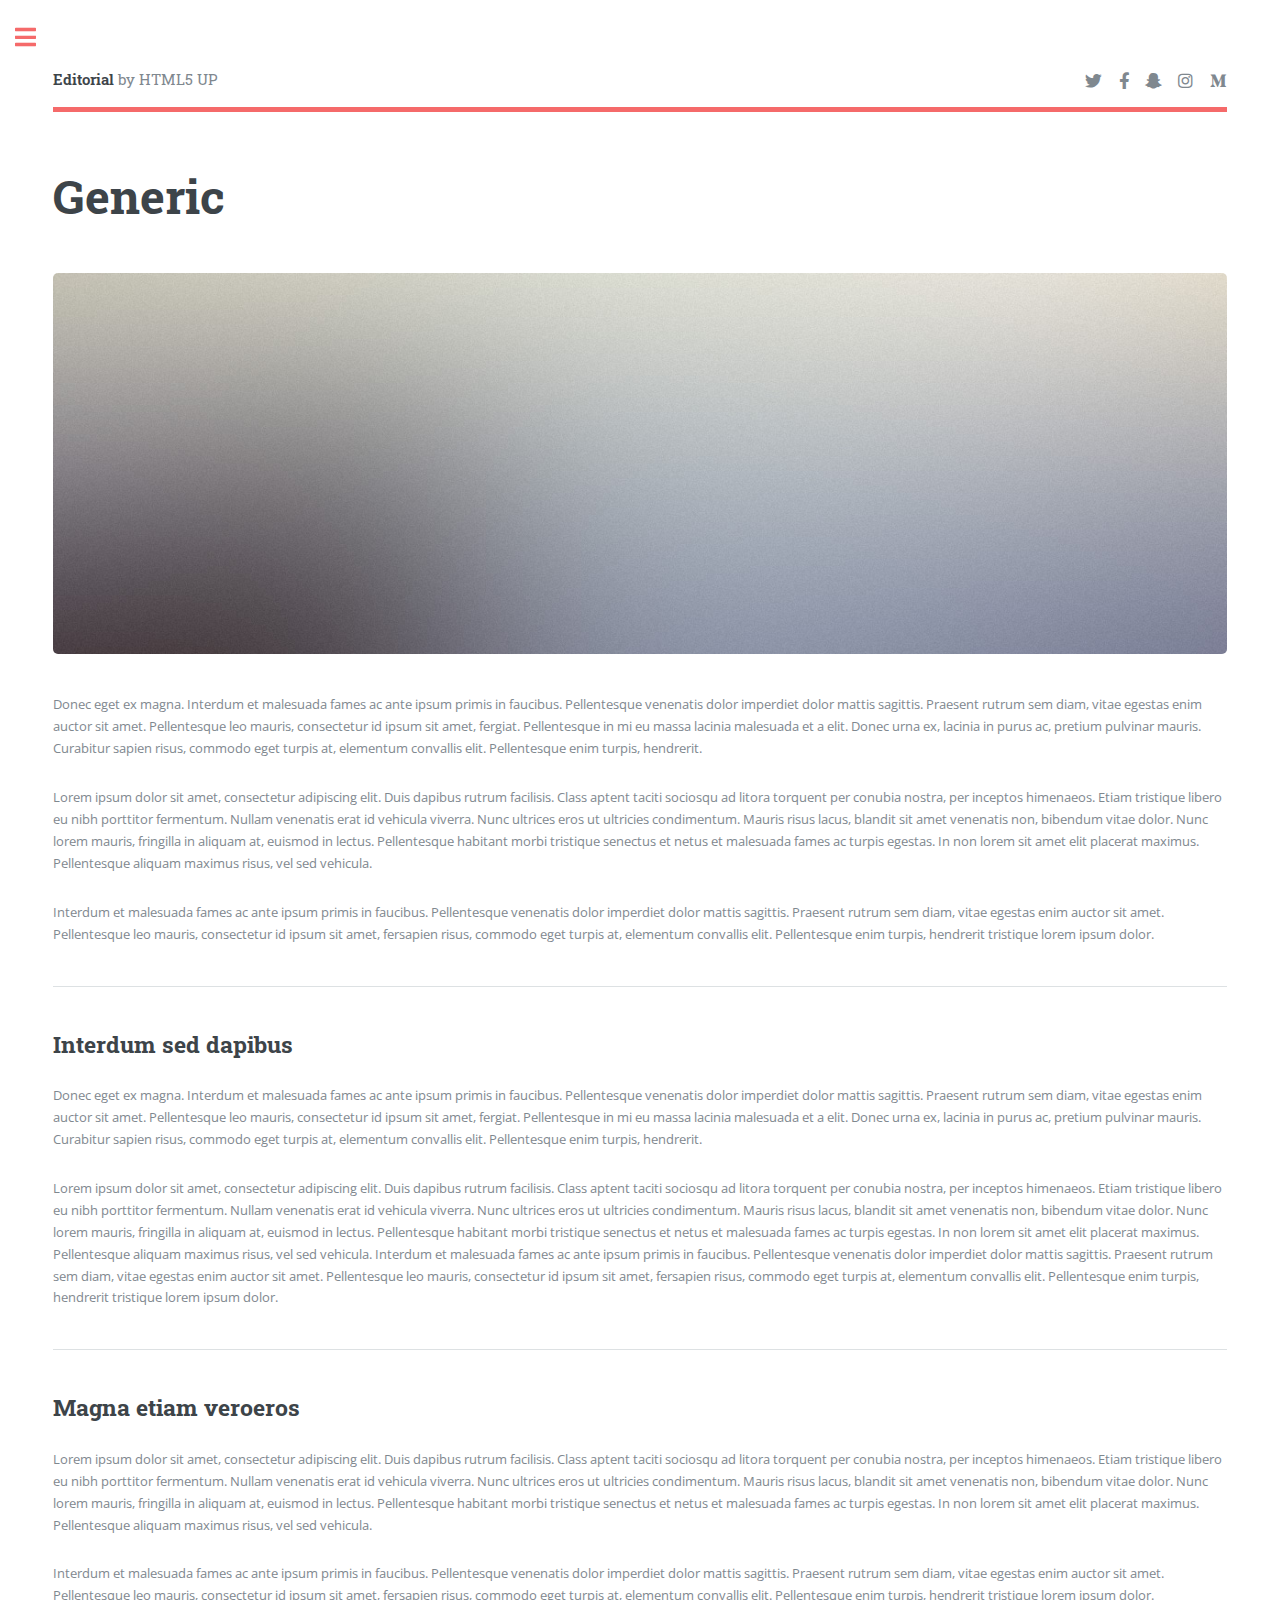
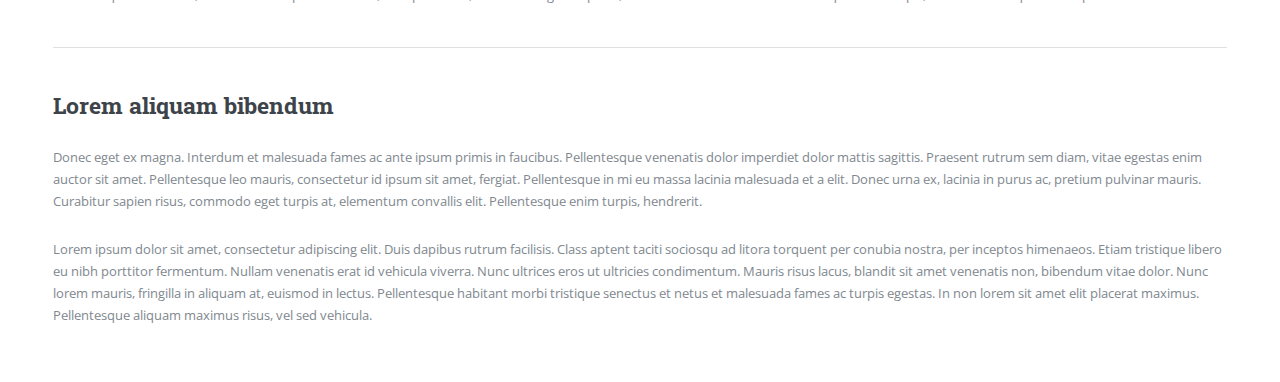
==== html5up-editorial/generic.html @ d2435ddf "update portfolio template" ====
<!DOCTYPE HTML>
<!--
	Editorial by HTML5 UP
	html5up.net | @ajlkn
	Free for personal and commercial use under the CCA 3.0 license (html5up.net/license)
-->
<html>
	<head>
		<title>Generic - Editorial by HTML5 UP</title>
		<meta charset="utf-8" />
		<meta name="viewport" content="width=device-width, initial-scale=1, user-scalable=no" />
		<link rel="stylesheet" href="assets/css/main.css" />
	</head>
	<body class="is-preload">

		<!-- Wrapper -->
			<div id="wrapper">

				<!-- Main -->
					<div id="main">
						<div class="inner">

							<!-- Header -->
								<header id="header">
									<a href="index.html" class="logo"><strong>Editorial</strong> by HTML5 UP</a>
									<ul class="icons">
										<li><a href="#" class="icon brands fa-twitter"><span class="label">Twitter</span></a></li>
										<li><a href="#" class="icon brands fa-facebook-f"><span class="label">Facebook</span></a></li>
										<li><a href="#" class="icon brands fa-snapchat-ghost"><span class="label">Snapchat</span></a></li>
										<li><a href="#" class="icon brands fa-instagram"><span class="label">Instagram</span></a></li>
										<li><a href="#" class="icon brands fa-medium-m"><span class="label">Medium</span></a></li>
									</ul>
								</header>

							<!-- Content -->
								<section>
									<header class="main">
										<h1>Generic</h1>
									</header>

									<span class="image main"><img src="images/pic11.jpg" alt="" /></span>

									<p>Donec eget ex magna. Interdum et malesuada fames ac ante ipsum primis in faucibus. Pellentesque venenatis dolor imperdiet dolor mattis sagittis. Praesent rutrum sem diam, vitae egestas enim auctor sit amet. Pellentesque leo mauris, consectetur id ipsum sit amet, fergiat. Pellentesque in mi eu massa lacinia malesuada et a elit. Donec urna ex, lacinia in purus ac, pretium pulvinar mauris. Curabitur sapien risus, commodo eget turpis at, elementum convallis elit. Pellentesque enim turpis, hendrerit.</p>
									<p>Lorem ipsum dolor sit amet, consectetur adipiscing elit. Duis dapibus rutrum facilisis. Class aptent taciti sociosqu ad litora torquent per conubia nostra, per inceptos himenaeos. Etiam tristique libero eu nibh porttitor fermentum. Nullam venenatis erat id vehicula viverra. Nunc ultrices eros ut ultricies condimentum. Mauris risus lacus, blandit sit amet venenatis non, bibendum vitae dolor. Nunc lorem mauris, fringilla in aliquam at, euismod in lectus. Pellentesque habitant morbi tristique senectus et netus et malesuada fames ac turpis egestas. In non lorem sit amet elit placerat maximus. Pellentesque aliquam maximus risus, vel sed vehicula.</p>
									<p>Interdum et malesuada fames ac ante ipsum primis in faucibus. Pellentesque venenatis dolor imperdiet dolor mattis sagittis. Praesent rutrum sem diam, vitae egestas enim auctor sit amet. Pellentesque leo mauris, consectetur id ipsum sit amet, fersapien risus, commodo eget turpis at, elementum convallis elit. Pellentesque enim turpis, hendrerit tristique lorem ipsum dolor.</p>

									<hr class="major" />

									<h2>Interdum sed dapibus</h2>
									<p>Donec eget ex magna. Interdum et malesuada fames ac ante ipsum primis in faucibus. Pellentesque venenatis dolor imperdiet dolor mattis sagittis. Praesent rutrum sem diam, vitae egestas enim auctor sit amet. Pellentesque leo mauris, consectetur id ipsum sit amet, fergiat. Pellentesque in mi eu massa lacinia malesuada et a elit. Donec urna ex, lacinia in purus ac, pretium pulvinar mauris. Curabitur sapien risus, commodo eget turpis at, elementum convallis elit. Pellentesque enim turpis, hendrerit.</p>
									<p>Lorem ipsum dolor sit amet, consectetur adipiscing elit. Duis dapibus rutrum facilisis. Class aptent taciti sociosqu ad litora torquent per conubia nostra, per inceptos himenaeos. Etiam tristique libero eu nibh porttitor fermentum. Nullam venenatis erat id vehicula viverra. Nunc ultrices eros ut ultricies condimentum. Mauris risus lacus, blandit sit amet venenatis non, bibendum vitae dolor. Nunc lorem mauris, fringilla in aliquam at, euismod in lectus. Pellentesque habitant morbi tristique senectus et netus et malesuada fames ac turpis egestas. In non lorem sit amet elit placerat maximus. Pellentesque aliquam maximus risus, vel sed vehicula. Interdum et malesuada fames ac ante ipsum primis in faucibus. Pellentesque venenatis dolor imperdiet dolor mattis sagittis. Praesent rutrum sem diam, vitae egestas enim auctor sit amet. Pellentesque leo mauris, consectetur id ipsum sit amet, fersapien risus, commodo eget turpis at, elementum convallis elit. Pellentesque enim turpis, hendrerit tristique lorem ipsum dolor.</p>

									<hr class="major" />

									<h2>Magna etiam veroeros</h2>
									<p>Lorem ipsum dolor sit amet, consectetur adipiscing elit. Duis dapibus rutrum facilisis. Class aptent taciti sociosqu ad litora torquent per conubia nostra, per inceptos himenaeos. Etiam tristique libero eu nibh porttitor fermentum. Nullam venenatis erat id vehicula viverra. Nunc ultrices eros ut ultricies condimentum. Mauris risus lacus, blandit sit amet venenatis non, bibendum vitae dolor. Nunc lorem mauris, fringilla in aliquam at, euismod in lectus. Pellentesque habitant morbi tristique senectus et netus et malesuada fames ac turpis egestas. In non lorem sit amet elit placerat maximus. Pellentesque aliquam maximus risus, vel sed vehicula.</p>
									<p>Interdum et malesuada fames ac ante ipsum primis in faucibus. Pellentesque venenatis dolor imperdiet dolor mattis sagittis. Praesent rutrum sem diam, vitae egestas enim auctor sit amet. Pellentesque leo mauris, consectetur id ipsum sit amet, fersapien risus, commodo eget turpis at, elementum convallis elit. Pellentesque enim turpis, hendrerit tristique lorem ipsum dolor.</p>

									<hr class="major" />

									<h2>Lorem aliquam bibendum</h2>
									<p>Donec eget ex magna. Interdum et malesuada fames ac ante ipsum primis in faucibus. Pellentesque venenatis dolor imperdiet dolor mattis sagittis. Praesent rutrum sem diam, vitae egestas enim auctor sit amet. Pellentesque leo mauris, consectetur id ipsum sit amet, fergiat. Pellentesque in mi eu massa lacinia malesuada et a elit. Donec urna ex, lacinia in purus ac, pretium pulvinar mauris. Curabitur sapien risus, commodo eget turpis at, elementum convallis elit. Pellentesque enim turpis, hendrerit.</p>
									<p>Lorem ipsum dolor sit amet, consectetur adipiscing elit. Duis dapibus rutrum facilisis. Class aptent taciti sociosqu ad litora torquent per conubia nostra, per inceptos himenaeos. Etiam tristique libero eu nibh porttitor fermentum. Nullam venenatis erat id vehicula viverra. Nunc ultrices eros ut ultricies condimentum. Mauris risus lacus, blandit sit amet venenatis non, bibendum vitae dolor. Nunc lorem mauris, fringilla in aliquam at, euismod in lectus. Pellentesque habitant morbi tristique senectus et netus et malesuada fames ac turpis egestas. In non lorem sit amet elit placerat maximus. Pellentesque aliquam maximus risus, vel sed vehicula.</p>

								</section>

						</div>
					</div>

				<!-- Sidebar -->
					<div id="sidebar">
						<div class="inner">

							<!-- Search -->
								<section id="search" class="alt">
									<form method="post" action="#">
										<input type="text" name="query" id="query" placeholder="Search" />
									</form>
								</section>

							<!-- Menu -->
								<nav id="menu">
									<header class="major">
										<h2>Menu</h2>
									</header>
									<ul>
										<li><a href="index.html">Homepage</a></li>
										<li><a href="generic.html">Generic</a></li>
										<li><a href="elements.html">Elements</a></li>
										<li>
											<span class="opener">Submenu</span>
											<ul>
												<li><a href="#">Lorem Dolor</a></li>
												<li><a href="#">Ipsum Adipiscing</a></li>
												<li><a href="#">Tempus Magna</a></li>
												<li><a href="#">Feugiat Veroeros</a></li>
											</ul>
										</li>
										<li><a href="#">Etiam Dolore</a></li>
										<li><a href="#">Adipiscing</a></li>
										<li>
											<span class="opener">Another Submenu</span>
											<ul>
												<li><a href="#">Lorem Dolor</a></li>
												<li><a href="#">Ipsum Adipiscing</a></li>
												<li><a href="#">Tempus Magna</a></li>
												<li><a href="#">Feugiat Veroeros</a></li>
											</ul>
										</li>
										<li><a href="#">Maximus Erat</a></li>
										<li><a href="#">Sapien Mauris</a></li>
										<li><a href="#">Amet Lacinia</a></li>
									</ul>
								</nav>

							<!-- Section -->
								<section>
									<header class="major">
										<h2>Ante interdum</h2>
									</header>
									<div class="mini-posts">
										<article>
											<a href="#" class="image"><img src="images/pic07.jpg" alt="" /></a>
											<p>Aenean ornare velit lacus, ac varius enim lorem ullamcorper dolore aliquam.</p>
										</article>
										<article>
											<a href="#" class="image"><img src="images/pic08.jpg" alt="" /></a>
											<p>Aenean ornare velit lacus, ac varius enim lorem ullamcorper dolore aliquam.</p>
										</article>
										<article>
											<a href="#" class="image"><img src="images/pic09.jpg" alt="" /></a>
											<p>Aenean ornare velit lacus, ac varius enim lorem ullamcorper dolore aliquam.</p>
										</article>
									</div>
									<ul class="actions">
										<li><a href="#" class="button">More</a></li>
									</ul>
								</section>

							<!-- Section -->
								<section>
									<header class="major">
										<h2>Get in touch</h2>
									</header>
									<p>Sed varius enim lorem ullamcorper dolore aliquam aenean ornare velit lacus, ac varius enim lorem ullamcorper dolore. Proin sed aliquam facilisis ante interdum. Sed nulla amet lorem feugiat tempus aliquam.</p>
									<ul class="contact">
										<li class="icon solid fa-envelope"><a href="#">information@untitled.tld</a></li>
										<li class="icon solid fa-phone">(000) 000-0000</li>
										<li class="icon solid fa-home">1234 Somewhere Road #8254<br />
										Nashville, TN 00000-0000</li>
									</ul>
								</section>

							<!-- Footer -->
								<footer id="footer">
									<p class="copyright">&copy; Untitled. All rights reserved. Demo Images: <a href="https://unsplash.com">Unsplash</a>. Design: <a href="https://html5up.net">HTML5 UP</a>.</p>
								</footer>

						</div>
					</div>

			</div>

		<!-- Scripts -->
			<script src="assets/js/jquery.min.js"></script>
			<script src="assets/js/browser.min.js"></script>
			<script src="assets/js/breakpoints.min.js"></script>
			<script src="assets/js/util.js"></script>
			<script src="assets/js/main.js"></script>

	</body>
</html>
---- html5up-editorial/assets/css/main.css ----
@import url(fontawesome-all.min.css);
@import url("https://fonts.googleapis.com/css?family=Open+Sans:400,600,400italic,600italic|Roboto+Slab:400,700");
/*
	Editorial by HTML5 UP
	html5up.net | @ajlkn
	Free for personal and commercial use under the CCA 3.0 license (html5up.net/license)
*/
html, body, div, span, applet, object,
iframe, h1, h2, h3, h4, h5, h6, p, blockquote,
pre, a, abbr, acronym, address, big, cite,
code, del, dfn, em, img, ins, kbd, q, s, samp,
small, strike, strong, sub, sup, tt, var, b,
u, i, center, dl, dt, dd, ol, ul, li, fieldset,
form, label, legend, table, caption, tbody,
tfoot, thead, tr, th, td, article, aside,
canvas, details, embed, figure, figcaption,
footer, header, hgroup, menu, nav, output, ruby,
section, summary, time, mark, audio, video {
  margin: 0;
  padding: 0;
  border: 0;
  font-size: 100%;
  font: inherit;
  vertical-align: baseline; }
  

article, aside, details, figcaption, figure,
footer, header, hgroup, menu, nav, section {
  display: block; }

body {
  line-height: 1; }

ol, ul {
  list-style: none; }

blockquote, q {
  quotes: none; }
  blockquote:before, blockquote:after, q:before, q:after {
    content: '';
    content: none; }

table {
  border-collapse: collapse;
  border-spacing: 0; }

body {
  -webkit-text-size-adjust: none; }

mark {
  background-color: transparent;
  color: inherit; }

input::-moz-focus-inner {
  border: 0;
  padding: 0; }

input, select, textarea {
  -moz-appearance: none;
  -webkit-appearance: none;
  -ms-appearance: none;
  appearance: none; }

/* Basic */
@-ms-viewport {
  width: device-width; }

body {
  -ms-overflow-style: scrollbar; }

@media screen and (max-width: 480px) {
  html, body {
    min-width: 320px; } }

html {
  box-sizing: border-box; }

*, *:before, *:after {
  box-sizing: inherit; }


body {
  background: #ffffff; }
  body.is-preload *, body.is-preload *:before, body.is-preload *:after, body.is-resizing *, body.is-resizing *:before, body.is-resizing *:after {
    -moz-animation: none !important;
    -webkit-animation: none !important;
    -ms-animation: none !important;
    animation: none !important;
    -moz-transition: none !important;
    -webkit-transition: none !important;
    -ms-transition: none !important;
    transition: none !important; }

/* Type */
body, input, select, textarea {
  color: #7f888f;
  font-family: "Open Sans", sans-serif;
  font-size: 13pt;
  font-weight: 400;
  line-height: 1.65; }
  @media screen and (max-width: 1680px) {
    body, input, select, textarea {
      font-size: 11pt; } }
  @media screen and (max-width: 1280px) {
    body, input, select, textarea {
      font-size: 10pt; } }
  @media screen and (max-width: 360px) {
    body, input, select, textarea {
      font-size: 9pt; } }

a {
  -moz-transition: color 0.2s ease-in-out, border-bottom-color 0.2s ease-in-out;
  -webkit-transition: color 0.2s ease-in-out, border-bottom-color 0.2s ease-in-out;
  -ms-transition: color 0.2s ease-in-out, border-bottom-color 0.2s ease-in-out;
  transition: color 0.2s ease-in-out, border-bottom-color 0.2s ease-in-out;
  border-bottom: dotted 1px;
  color: #f56a6a;
  text-decoration: none; }
  a:hover {
    border-bottom-color: #f56a6a;
    color: #f56a6a !important; }
    a:hover strong {
      color: inherit; }

strong, b {
  color: #3d4449;
  font-weight: 600; }

em, i {
  font-style: italic; }

p {
  margin: 0 0 2em 0; }

h1, h2, h3, h4, h5, h6 {
  color: #3d4449;
  font-family: "Roboto Slab", serif;
  font-weight: 700;
  line-height: 1.5;
  margin: 0 0 1em 0; }
  h1 a, h2 a, h3 a, h4 a, h5 a, h6 a {
    color: inherit;
    text-decoration: none;
    border-bottom: 0; }

h1 {
  font-size: 4em;
  margin: 0 0 0.5em 0;
  line-height: 1.3; }

h2 {
  font-size: 1.75em; }

h3 {
  font-size: 1.25em; }

h4 {
  font-size: 1.1em; }

h5 {
  font-size: 0.9em; }

h6 {
  font-size: 0.7em; }

@media screen and (max-width: 1680px) {
  h1 {
    font-size: 3.5em; } }

@media screen and (max-width: 980px) {
  h1 {
    font-size: 3.25em; } }

@media screen and (max-width: 736px) {
  h1 {
    font-size: 2em;
    line-height: 1.4; }
  h2 {
    font-size: 1.5em; } }

sub {
  font-size: 0.8em;
  position: relative;
  top: 0.5em; }

sup {
  font-size: 0.8em;
  position: relative;
  top: -0.5em; }

blockquote {
  border-left: solid 3px rgba(210, 215, 217, 0.75);
  font-style: italic;
  margin: 0 0 2em 0;
  padding: 0.5em 0 0.5em 2em; }

code {
  background: rgba(230, 235, 237, 0.25);
  border-radius: 0.375em;
  border: solid 1px rgba(210, 215, 217, 0.75);
  font-family: "Courier New", monospace;
  font-size: 0.9em;
  margin: 0 0.25em;
  padding: 0.25em 0.65em; }

pre {
  -webkit-overflow-scrolling: touch;
  font-family: "Courier New", monospace;
  font-size: 0.9em;
  margin: 0 0 2em 0; }
  pre code {
    display: block;
    line-height: 1.75;
    padding: 1em 1.5em;
    overflow-x: auto; }

hr {
  border: 0;
  border-bottom: solid 1px rgba(210, 215, 217, 0.75);
  margin: 2em 0; }
  hr.major {
    margin: 3em 0; }

.align-left {
  text-align: left; }

.align-center {
  text-align: center; }

.align-right {
  text-align: right; }

/* Row */
.row {
  display: flex;
  flex-wrap: wrap;
  box-sizing: border-box;
  align-items: stretch; }
  .row > * {
    box-sizing: border-box; }
  .row.gtr-uniform > * > :last-child {
    margin-bottom: 0; }
  .row.aln-left {
    justify-content: flex-start; }
  .row.aln-center {
    justify-content: center; }
  .row.aln-right {
    justify-content: flex-end; }
  .row.aln-top {
    align-items: flex-start; }
  .row.aln-middle {
    align-items: center; }
  .row.aln-bottom {
    align-items: flex-end; }
  .row > .imp {
    order: -1; }
  .row > .col-1 {
    width: 8.33333%; }
  .row > .off-1 {
    margin-left: 8.33333%; }
  .row > .col-2 {
    width: 16.66667%; }
  .row > .off-2 {
    margin-left: 16.66667%; }
  .row > .col-3 {
    width: 25%; }
  .row > .off-3 {
    margin-left: 25%; }
  .row > .col-4 {
    width: 33.33333%; }
  .row > .off-4 {
    margin-left: 33.33333%; }
  .row > .col-5 {
    width: 41.66667%; }
  .row > .off-5 {
    margin-left: 41.66667%; }
  .row > .col-6 {
    width: 50%; }
  .row > .off-6 {
    margin-left: 50%; }
  .row > .col-7 {
    width: 58.33333%; }
  .row > .off-7 {
    margin-left: 58.33333%; }
  .row > .col-8 {
    width: 66.66667%; }
  .row > .off-8 {
    margin-left: 66.66667%; }
  .row > .col-9 {
    width: 75%; }
  .row > .off-9 {
    margin-left: 75%; }
  .row > .col-10 {
    width: 83.33333%; }
  .row > .off-10 {
    margin-left: 83.33333%; }
  .row > .col-11 {
    width: 91.66667%; }
  .row > .off-11 {
    margin-left: 91.66667%; }
  .row > .col-12 {
    width: 100%; }
  .row > .off-12 {
    margin-left: 100%; }
  .row.gtr-0 {
    margin-top: 0;
    margin-left: 0em; }
    .row.gtr-0 > * {
      padding: 0 0 0 0em; }
    .row.gtr-0.gtr-uniform {
      margin-top: 0em; }
      .row.gtr-0.gtr-uniform > * {
        padding-top: 0em; }
  .row.gtr-25 {
    margin-top: 0;
    margin-left: -0.375em; }
    .row.gtr-25 > * {
      padding: 0 0 0 0.375em; }
    .row.gtr-25.gtr-uniform {
      margin-top: -0.375em; }
      .row.gtr-25.gtr-uniform > * {
        padding-top: 0.375em; }
  .row.gtr-50 {
    margin-top: 0;
    margin-left: -0.75em; }
    .row.gtr-50 > * {
      padding: 0 0 0 0.75em; }
    .row.gtr-50.gtr-uniform {
      margin-top: -0.75em; }
      .row.gtr-50.gtr-uniform > * {
        padding-top: 0.75em; }
  .row {
    margin-top: 0;
    margin-left: -1.5em; }
    .row > * {
      padding: 0 0 0 1.5em; }
    .row.gtr-uniform {
      margin-top: -1.5em; }
      .row.gtr-uniform > * {
        padding-top: 1.5em; }
  .row.gtr-150 {
    margin-top: 0;
    margin-left: -2.25em; }
    .row.gtr-150 > * {
      padding: 0 0 0 2.25em; }
    .row.gtr-150.gtr-uniform {
      margin-top: -2.25em; }
      .row.gtr-150.gtr-uniform > * {
        padding-top: 2.25em; }
  .row.gtr-200 {
    margin-top: 0;
    margin-left: -3em; }
    .row.gtr-200 > * {
      padding: 0 0 0 3em; }
    .row.gtr-200.gtr-uniform {
      margin-top: -3em; }
      .row.gtr-200.gtr-uniform > * {
        padding-top: 3em; }
  @media screen and (max-width: 1680px) {
    .row {
      display: flex;
      flex-wrap: wrap;
      box-sizing: border-box;
      align-items: stretch; }
      .row > * {
        box-sizing: border-box; }
      .row.gtr-uniform > * > :last-child {
        margin-bottom: 0; }
      .row.aln-left {
        justify-content: flex-start; }
      .row.aln-center {
        justify-content: center; }
      .row.aln-right {
        justify-content: flex-end; }
      .row.aln-top {
        align-items: flex-start; }
      .row.aln-middle {
        align-items: center; }
      .row.aln-bottom {
        align-items: flex-end; }
      .row > .imp-xlarge {
        order: -1; }
      .row > .col-1-xlarge {
        width: 8.33333%; }
      .row > .off-1-xlarge {
        margin-left: 8.33333%; }
      .row > .col-2-xlarge {
        width: 16.66667%; }
      .row > .off-2-xlarge {
        margin-left: 16.66667%; }
      .row > .col-3-xlarge {
        width: 25%; }
      .row > .off-3-xlarge {
        margin-left: 25%; }
      .row > .col-4-xlarge {
        width: 33.33333%; }
      .row > .off-4-xlarge {
        margin-left: 33.33333%; }
      .row > .col-5-xlarge {
        width: 41.66667%; }
      .row > .off-5-xlarge {
        margin-left: 41.66667%; }
      .row > .col-6-xlarge {
        width: 50%; }
      .row > .off-6-xlarge {
        margin-left: 50%; }
      .row > .col-7-xlarge {
        width: 58.33333%; }
      .row > .off-7-xlarge {
        margin-left: 58.33333%; }
      .row > .col-8-xlarge {
        width: 66.66667%; }
      .row > .off-8-xlarge {
        margin-left: 66.66667%; }
      .row > .col-9-xlarge {
        width: 75%; }
      .row > .off-9-xlarge {
        margin-left: 75%; }
      .row > .col-10-xlarge {
        width: 83.33333%; }
      .row > .off-10-xlarge {
        margin-left: 83.33333%; }
      .row > .col-11-xlarge {
        width: 91.66667%; }
      .row > .off-11-xlarge {
        margin-left: 91.66667%; }
      .row > .col-12-xlarge {
        width: 100%; }
      .row > .off-12-xlarge {
        margin-left: 100%; }
      .row.gtr-0 {
        margin-top: 0;
        margin-left: 0em; }
        .row.gtr-0 > * {
          padding: 0 0 0 0em; }
        .row.gtr-0.gtr-uniform {
          margin-top: 0em; }
          .row.gtr-0.gtr-uniform > * {
            padding-top: 0em; }
      .row.gtr-25 {
        margin-top: 0;
        margin-left: -0.375em; }
        .row.gtr-25 > * {
          padding: 0 0 0 0.375em; }
        .row.gtr-25.gtr-uniform {
          margin-top: -0.375em; }
          .row.gtr-25.gtr-uniform > * {
            padding-top: 0.375em; }
      .row.gtr-50 {
        margin-top: 0;
        margin-left: -0.75em; }
        .row.gtr-50 > * {
          padding: 0 0 0 0.75em; }
        .row.gtr-50.gtr-uniform {
          margin-top: -0.75em; }
          .row.gtr-50.gtr-uniform > * {
            padding-top: 0.75em; }
      .row {
        margin-top: 0;
        margin-left: -1.5em; }
        .row > * {
          padding: 0 0 0 1.5em; }
        .row.gtr-uniform {
          margin-top: -1.5em; }
          .row.gtr-uniform > * {
            padding-top: 1.5em; }
      .row.gtr-150 {
        margin-top: 0;
        margin-left: -2.25em; }
        .row.gtr-150 > * {
          padding: 0 0 0 2.25em; }
        .row.gtr-150.gtr-uniform {
          margin-top: -2.25em; }
          .row.gtr-150.gtr-uniform > * {
            padding-top: 2.25em; }
      .row.gtr-200 {
        margin-top: 0;
        margin-left: -3em; }
        .row.gtr-200 > * {
          padding: 0 0 0 3em; }
        .row.gtr-200.gtr-uniform {
          margin-top: -3em; }
          .row.gtr-200.gtr-uniform > * {
            padding-top: 3em; } }
  @media screen and (max-width: 1280px) {
    .row {
      display: flex;
      flex-wrap: wrap;
      box-sizing: border-box;
      align-items: stretch; }
      .row > * {
        box-sizing: border-box; }
      .row.gtr-uniform > * > :last-child {
        margin-bottom: 0; }
      .row.aln-left {
        justify-content: flex-start; }
      .row.aln-center {
        justify-content: center; }
      .row.aln-right {
        justify-content: flex-end; }
      .row.aln-top {
        align-items: flex-start; }
      .row.aln-middle {
        align-items: center; }
      .row.aln-bottom {
        align-items: flex-end; }
      .row > .imp-large {
        order: -1; }
      .row > .col-1-large {
        width: 8.33333%; }
      .row > .off-1-large {
        margin-left: 8.33333%; }
      .row > .col-2-large {
        width: 16.66667%; }
      .row > .off-2-large {
        margin-left: 16.66667%; }
      .row > .col-3-large {
        width: 25%; }
      .row > .off-3-large {
        margin-left: 25%; }
      .row > .col-4-large {
        width: 33.33333%; }
      .row > .off-4-large {
        margin-left: 33.33333%; }
      .row > .col-5-large {
        width: 41.66667%; }
      .row > .off-5-large {
        margin-left: 41.66667%; }
      .row > .col-6-large {
        width: 50%; }
      .row > .off-6-large {
        margin-left: 50%; }
      .row > .col-7-large {
        width: 58.33333%; }
      .row > .off-7-large {
        margin-left: 58.33333%; }
      .row > .col-8-large {
        width: 66.66667%; }
      .row > .off-8-large {
        margin-left: 66.66667%; }
      .row > .col-9-large {
        width: 75%; }
      .row > .off-9-large {
        margin-left: 75%; }
      .row > .col-10-large {
        width: 83.33333%; }
      .row > .off-10-large {
        margin-left: 83.33333%; }
      .row > .col-11-large {
        width: 91.66667%; }
      .row > .off-11-large {
        margin-left: 91.66667%; }
      .row > .col-12-large {
        width: 100%; }
      .row > .off-12-large {
        margin-left: 100%; }
      .row.gtr-0 {
        margin-top: 0;
        margin-left: 0em; }
        .row.gtr-0 > * {
          padding: 0 0 0 0em; }
        .row.gtr-0.gtr-uniform {
          margin-top: 0em; }
          .row.gtr-0.gtr-uniform > * {
            padding-top: 0em; }
      .row.gtr-25 {
        margin-top: 0;
        margin-left: -0.375em; }
        .row.gtr-25 > * {
          padding: 0 0 0 0.375em; }
        .row.gtr-25.gtr-uniform {
          margin-top: -0.375em; }
          .row.gtr-25.gtr-uniform > * {
            padding-top: 0.375em; }
      .row.gtr-50 {
        margin-top: 0;
        margin-left: -0.75em; }
        .row.gtr-50 > * {
          padding: 0 0 0 0.75em; }
        .row.gtr-50.gtr-uniform {
          margin-top: -0.75em; }
          .row.gtr-50.gtr-uniform > * {
            padding-top: 0.75em; }
      .row {
        margin-top: 0;
        margin-left: -1.5em; }
        .row > * {
          padding: 0 0 0 1.5em; }
        .row.gtr-uniform {
          margin-top: -1.5em; }
          .row.gtr-uniform > * {
            padding-top: 1.5em; }
      .row.gtr-150 {
        margin-top: 0;
        margin-left: -2.25em; }
        .row.gtr-150 > * {
          padding: 0 0 0 2.25em; }
        .row.gtr-150.gtr-uniform {
          margin-top: -2.25em; }
          .row.gtr-150.gtr-uniform > * {
            padding-top: 2.25em; }
      .row.gtr-200 {
        margin-top: 0;
        margin-left: -3em; }
        .row.gtr-200 > * {
          padding: 0 0 0 3em; }
        .row.gtr-200.gtr-uniform {
          margin-top: -3em; }
          .row.gtr-200.gtr-uniform > * {
            padding-top: 3em; } }
  @media screen and (max-width: 980px) {
    .row {
      display: flex;
      flex-wrap: wrap;
      box-sizing: border-box;
      align-items: stretch; }
      .row > * {
        box-sizing: border-box; }
      .row.gtr-uniform > * > :last-child {
        margin-bottom: 0; }
      .row.aln-left {
        justify-content: flex-start; }
      .row.aln-center {
        justify-content: center; }
      .row.aln-right {
        justify-content: flex-end; }
      .row.aln-top {
        align-items: flex-start; }
      .row.aln-middle {
        align-items: center; }
      .row.aln-bottom {
        align-items: flex-end; }
      .row > .imp-medium {
        order: -1; }
      .row > .col-1-medium {
        width: 8.33333%; }
      .row > .off-1-medium {
        margin-left: 8.33333%; }
      .row > .col-2-medium {
        width: 16.66667%; }
      .row > .off-2-medium {
        margin-left: 16.66667%; }
      .row > .col-3-medium {
        width: 25%; }
      .row > .off-3-medium {
        margin-left: 25%; }
      .row > .col-4-medium {
        width: 33.33333%; }
      .row > .off-4-medium {
        margin-left: 33.33333%; }
      .row > .col-5-medium {
        width: 41.66667%; }
      .row > .off-5-medium {
        margin-left: 41.66667%; }
      .row > .col-6-medium {
        width: 50%; }
      .row > .off-6-medium {
        margin-left: 50%; }
      .row > .col-7-medium {
        width: 58.33333%; }
      .row > .off-7-medium {
        margin-left: 58.33333%; }
      .row > .col-8-medium {
        width: 66.66667%; }
      .row > .off-8-medium {
        margin-left: 66.66667%; }
      .row > .col-9-medium {
        width: 75%; }
      .row > .off-9-medium {
        margin-left: 75%; }
      .row > .col-10-medium {
        width: 83.33333%; }
      .row > .off-10-medium {
        margin-left: 83.33333%; }
      .row > .col-11-medium {
        width: 91.66667%; }
      .row > .off-11-medium {
        margin-left: 91.66667%; }
      .row > .col-12-medium {
        width: 100%; }
      .row > .off-12-medium {
        margin-left: 100%; }
      .row.gtr-0 {
        margin-top: 0;
        margin-left: 0em; }
        .row.gtr-0 > * {
          padding: 0 0 0 0em; }
        .row.gtr-0.gtr-uniform {
          margin-top: 0em; }
          .row.gtr-0.gtr-uniform > * {
            padding-top: 0em; }
      .row.gtr-25 {
        margin-top: 0;
        margin-left: -0.375em; }
        .row.gtr-25 > * {
          padding: 0 0 0 0.375em; }
        .row.gtr-25.gtr-uniform {
          margin-top: -0.375em; }
          .row.gtr-25.gtr-uniform > * {
            padding-top: 0.375em; }
      .row.gtr-50 {
        margin-top: 0;
        margin-left: -0.75em; }
        .row.gtr-50 > * {
          padding: 0 0 0 0.75em; }
        .row.gtr-50.gtr-uniform {
          margin-top: -0.75em; }
          .row.gtr-50.gtr-uniform > * {
            padding-top: 0.75em; }
      .row {
        margin-top: 0;
        margin-left: -1.5em; }
        .row > * {
          padding: 0 0 0 1.5em; }
        .row.gtr-uniform {
          margin-top: -1.5em; }
          .row.gtr-uniform > * {
            padding-top: 1.5em; }
      .row.gtr-150 {
        margin-top: 0;
        margin-left: -2.25em; }
        .row.gtr-150 > * {
          padding: 0 0 0 2.25em; }
        .row.gtr-150.gtr-uniform {
          margin-top: -2.25em; }
          .row.gtr-150.gtr-uniform > * {
            padding-top: 2.25em; }
      .row.gtr-200 {
        margin-top: 0;
        margin-left: -3em; }
        .row.gtr-200 > * {
          padding: 0 0 0 3em; }
        .row.gtr-200.gtr-uniform {
          margin-top: -3em; }
          .row.gtr-200.gtr-uniform > * {
            padding-top: 3em; } }
  @media screen and (max-width: 736px) {
    .row {
      display: flex;
      flex-wrap: wrap;
      box-sizing: border-box;
      align-items: stretch; }
      .row > * {
        box-sizing: border-box; }
      .row.gtr-uniform > * > :last-child {
        margin-bottom: 0; }
      .row.aln-left {
        justify-content: flex-start; }
      .row.aln-center {
        justify-content: center; }
      .row.aln-right {
        justify-content: flex-end; }
      .row.aln-top {
        align-items: flex-start; }
      .row.aln-middle {
        align-items: center; }
      .row.aln-bottom {
        align-items: flex-end; }
      .row > .imp-small {
        order: -1; }
      .row > .col-1-small {
        width: 8.33333%; }
      .row > .off-1-small {
        margin-left: 8.33333%; }
      .row > .col-2-small {
        width: 16.66667%; }
      .row > .off-2-small {
        margin-left: 16.66667%; }
      .row > .col-3-small {
        width: 25%; }
      .row > .off-3-small {
        margin-left: 25%; }
      .row > .col-4-small {
        width: 33.33333%; }
      .row > .off-4-small {
        margin-left: 33.33333%; }
      .row > .col-5-small {
        width: 41.66667%; }
      .row > .off-5-small {
        margin-left: 41.66667%; }
      .row > .col-6-small {
        width: 50%; }
      .row > .off-6-small {
        margin-left: 50%; }
      .row > .col-7-small {
        width: 58.33333%; }
      .row > .off-7-small {
        margin-left: 58.33333%; }
      .row > .col-8-small {
        width: 66.66667%; }
      .row > .off-8-small {
        margin-left: 66.66667%; }
      .row > .col-9-small {
        width: 75%; }
      .row > .off-9-small {
        margin-left: 75%; }
      .row > .col-10-small {
        width: 83.33333%; }
      .row > .off-10-small {
        margin-left: 83.33333%; }
      .row > .col-11-small {
        width: 91.66667%; }
      .row > .off-11-small {
        margin-left: 91.66667%; }
      .row > .col-12-small {
        width: 100%; }
      .row > .off-12-small {
        margin-left: 100%; }
      .row.gtr-0 {
        margin-top: 0;
        margin-left: 0em; }
        .row.gtr-0 > * {
          padding: 0 0 0 0em; }
        .row.gtr-0.gtr-uniform {
          margin-top: 0em; }
          .row.gtr-0.gtr-uniform > * {
            padding-top: 0em; }
      .row.gtr-25 {
        margin-top: 0;
        margin-left: -0.375em; }
        .row.gtr-25 > * {
          padding: 0 0 0 0.375em; }
        .row.gtr-25.gtr-uniform {
          margin-top: -0.375em; }
          .row.gtr-25.gtr-uniform > * {
            padding-top: 0.375em; }
      .row.gtr-50 {
        margin-top: 0;
        margin-left: -0.75em; }
        .row.gtr-50 > * {
          padding: 0 0 0 0.75em; }
        .row.gtr-50.gtr-uniform {
          margin-top: -0.75em; }
          .row.gtr-50.gtr-uniform > * {
            padding-top: 0.75em; }
      .row {
        margin-top: 0;
        margin-left: -1.5em; }
        .row > * {
          padding: 0 0 0 1.5em; }
        .row.gtr-uniform {
          margin-top: -1.5em; }
          .row.gtr-uniform > * {
            padding-top: 1.5em; }
      .row.gtr-150 {
        margin-top: 0;
        margin-left: -2.25em; }
        .row.gtr-150 > * {
          padding: 0 0 0 2.25em; }
        .row.gtr-150.gtr-uniform {
          margin-top: -2.25em; }
          .row.gtr-150.gtr-uniform > * {
            padding-top: 2.25em; }
      .row.gtr-200 {
        margin-top: 0;
        margin-left: -3em; }
        .row.gtr-200 > * {
          padding: 0 0 0 3em; }
        .row.gtr-200.gtr-uniform {
          margin-top: -3em; }
          .row.gtr-200.gtr-uniform > * {
            padding-top: 3em; } }
  @media screen and (max-width: 480px) {
    .row {
      display: flex;
      flex-wrap: wrap;
      box-sizing: border-box;
      align-items: stretch; }
      .row > * {
        box-sizing: border-box; }
      .row.gtr-uniform > * > :last-child {
        margin-bottom: 0; }
      .row.aln-left {
        justify-content: flex-start; }
      .row.aln-center {
        justify-content: center; }
      .row.aln-right {
        justify-content: flex-end; }
      .row.aln-top {
        align-items: flex-start; }
      .row.aln-middle {
        align-items: center; }
      .row.aln-bottom {
        align-items: flex-end; }
      .row > .imp-xsmall {
        order: -1; }
      .row > .col-1-xsmall {
        width: 8.33333%; }
      .row > .off-1-xsmall {
        margin-left: 8.33333%; }
      .row > .col-2-xsmall {
        width: 16.66667%; }
      .row > .off-2-xsmall {
        margin-left: 16.66667%; }
      .row > .col-3-xsmall {
        width: 25%; }
      .row > .off-3-xsmall {
        margin-left: 25%; }
      .row > .col-4-xsmall {
        width: 33.33333%; }
      .row > .off-4-xsmall {
        margin-left: 33.33333%; }
      .row > .col-5-xsmall {
        width: 41.66667%; }
      .row > .off-5-xsmall {
        margin-left: 41.66667%; }
      .row > .col-6-xsmall {
        width: 50%; }
      .row > .off-6-xsmall {
        margin-left: 50%; }
      .row > .col-7-xsmall {
        width: 58.33333%; }
      .row > .off-7-xsmall {
        margin-left: 58.33333%; }
      .row > .col-8-xsmall {
        width: 66.66667%; }
      .row > .off-8-xsmall {
        margin-left: 66.66667%; }
      .row > .col-9-xsmall {
        width: 75%; }
      .row > .off-9-xsmall {
        margin-left: 75%; }
      .row > .col-10-xsmall {
        width: 83.33333%; }
      .row > .off-10-xsmall {
        margin-left: 83.33333%; }
      .row > .col-11-xsmall {
        width: 91.66667%; }
      .row > .off-11-xsmall {
        margin-left: 91.66667%; }
      .row > .col-12-xsmall {
        width: 100%; }
      .row > .off-12-xsmall {
        margin-left: 100%; }
      .row.gtr-0 {
        margin-top: 0;
        margin-left: 0em; }
        .row.gtr-0 > * {
          padding: 0 0 0 0em; }
        .row.gtr-0.gtr-uniform {
          margin-top: 0em; }
          .row.gtr-0.gtr-uniform > * {
            padding-top: 0em; }
      .row.gtr-25 {
        margin-top: 0;
        margin-left: -0.375em; }
        .row.gtr-25 > * {
          padding: 0 0 0 0.375em; }
        .row.gtr-25.gtr-uniform {
          margin-top: -0.375em; }
          .row.gtr-25.gtr-uniform > * {
            padding-top: 0.375em; }
      .row.gtr-50 {
        margin-top: 0;
        margin-left: -0.75em; }
        .row.gtr-50 > * {
          padding: 0 0 0 0.75em; }
        .row.gtr-50.gtr-uniform {
          margin-top: -0.75em; }
          .row.gtr-50.gtr-uniform > * {
            padding-top: 0.75em; }
      .row {
        margin-top: 0;
        margin-left: -1.5em; }
        .row > * {
          padding: 0 0 0 1.5em; }
        .row.gtr-uniform {
          margin-top: -1.5em; }
          .row.gtr-uniform > * {
            padding-top: 1.5em; }
      .row.gtr-150 {
        margin-top: 0;
        margin-left: -2.25em; }
        .row.gtr-150 > * {
          padding: 0 0 0 2.25em; }
        .row.gtr-150.gtr-uniform {
          margin-top: -2.25em; }
          .row.gtr-150.gtr-uniform > * {
            padding-top: 2.25em; }
      .row.gtr-200 {
        margin-top: 0;
        margin-left: -3em; }
        .row.gtr-200 > * {
          padding: 0 0 0 3em; }
        .row.gtr-200.gtr-uniform {
          margin-top: -3em; }
          .row.gtr-200.gtr-uniform > * {
            padding-top: 3em; } }

/* Section/Article */
section.special, article.special {
  text-align: center; }

header p {
  font-family: "Roboto Slab", serif;
  font-size: 1em;
  font-weight: 400;
  letter-spacing: 0.075em;
  margin-top: -0.5em;
  text-transform: uppercase; }

header.major > :last-child {
  border-bottom: solid 3px #f56a6a;
  display: inline-block;
  margin: 0 0 2em 0;
  padding: 0 0.75em 0.5em 0; }

header.main > :last-child {
  margin: 0 0 1em 0; }

/* Form */
form {
  margin: 0 0 2em 0; }

label {
  color: #3d4449;
  display: block;
  font-size: 0.9em;
  font-weight: 600;
  margin: 0 0 1em 0; }

input[type="text"],
input[type="password"],
input[type="email"],
input[type="tel"],
input[type="search"],
input[type="url"],
select,
textarea {
  -moz-appearance: none;
  -webkit-appearance: none;
  -ms-appearance: none;
  appearance: none;
  background: #ffffff;
  border-radius: 0.375em;
  border: none;
  border: solid 1px rgba(210, 215, 217, 0.75);
  color: inherit;
  display: block;
  outline: 0;
  padding: 0 1em;
  text-decoration: none;
  width: 100%; }
  input[type="text"]:invalid,
  input[type="password"]:invalid,
  input[type="email"]:invalid,
  input[type="tel"]:invalid,
  input[type="search"]:invalid,
  input[type="url"]:invalid,
  select:invalid,
  textarea:invalid {
    box-shadow: none; }
  input[type="text"]:focus,
  input[type="password"]:focus,
  input[type="email"]:focus,
  input[type="tel"]:focus,
  input[type="search"]:focus,
  input[type="url"]:focus,
  select:focus,
  textarea:focus {
    border-color: #f56a6a;
    box-shadow: 0 0 0 1px #f56a6a; }

select {
  background-image: url("data:image/svg+xml;charset=utf8,%3Csvg xmlns='http://www.w3.org/2000/svg' width='40' height='40' preserveAspectRatio='none' viewBox='0 0 40 40'%3E%3Cpath d='M9.4,12.3l10.4,10.4l10.4-10.4c0.2-0.2,0.5-0.4,0.9-0.4c0.3,0,0.6,0.1,0.9,0.4l3.3,3.3c0.2,0.2,0.4,0.5,0.4,0.9 c0,0.4-0.1,0.6-0.4,0.9L20.7,31.9c-0.2,0.2-0.5,0.4-0.9,0.4c-0.3,0-0.6-0.1-0.9-0.4L4.3,17.3c-0.2-0.2-0.4-0.5-0.4-0.9 c0-0.4,0.1-0.6,0.4-0.9l3.3-3.3c0.2-0.2,0.5-0.4,0.9-0.4S9.1,12.1,9.4,12.3z' fill='rgba(210, 215, 217, 0.75)' /%3E%3C/svg%3E");
  background-size: 1.25em;
  background-repeat: no-repeat;
  background-position: calc(100% - 1em) center;
  height: 2.75em;
  padding-right: 2.75em;
  text-overflow: ellipsis; }
  select option {
    color: #3d4449;
    background: #ffffff; }
  select:focus::-ms-value {
    background-color: transparent; }
  select::-ms-expand {
    display: none; }

input[type="text"],
input[type="password"],
input[type="email"],
input[type="tel"],
input[type="search"],
input[type="url"],
select {
  height: 2.75em; }

textarea {
  padding: 0.75em 1em; }

input[type="checkbox"],
input[type="radio"] {
  -moz-appearance: none;
  -webkit-appearance: none;
  -ms-appearance: none;
  appearance: none;
  display: block;
  float: left;
  margin-right: -2em;
  opacity: 0;
  width: 1em;
  z-index: -1; }
  input[type="checkbox"] + label,
  input[type="radio"] + label {
    text-decoration: none;
    color: #7f888f;
    cursor: pointer;
    display: inline-block;
    font-size: 1em;
    font-weight: 400;
    padding-left: 2.4em;
    padding-right: 0.75em;
    position: relative; }
    input[type="checkbox"] + label:before,
    input[type="radio"] + label:before {
      -moz-osx-font-smoothing: grayscale;
      -webkit-font-smoothing: antialiased;
      display: inline-block;
      font-style: normal;
      font-variant: normal;
      text-rendering: auto;
      line-height: 1;
      text-transform: none !important;
      font-family: 'Font Awesome 5 Free';
      font-weight: 900; }
    input[type="checkbox"] + label:before,
    input[type="radio"] + label:before {
      background: #ffffff;
      border-radius: 0.375em;
      border: solid 1px rgba(210, 215, 217, 0.75);
      content: '';
      display: inline-block;
      font-size: 0.8em;
      height: 2.0625em;
      left: 0;
      line-height: 2.0625em;
      position: absolute;
      text-align: center;
      top: 0;
      width: 2.0625em; }
  input[type="checkbox"]:checked + label:before,
  input[type="radio"]:checked + label:before {
    background: #3d4449;
    border-color: #3d4449;
    color: #ffffff;
    content: '\f00c'; }
  input[type="checkbox"]:focus + label:before,
  input[type="radio"]:focus + label:before {
    border-color: #f56a6a;
    box-shadow: 0 0 0 1px #f56a6a; }

input[type="checkbox"] + label:before {
  border-radius: 0.375em; }

input[type="radio"] + label:before {
  border-radius: 100%; }

::-webkit-input-placeholder {
  color: #9fa3a6 !important;
  opacity: 1.0; }

:-moz-placeholder {
  color: #9fa3a6 !important;
  opacity: 1.0; }

::-moz-placeholder {
  color: #9fa3a6 !important;
  opacity: 1.0; }

:-ms-input-placeholder {
  color: #9fa3a6 !important;
  opacity: 1.0; }

/* Box */
.box {
  border-radius: 0.375em;
  border: solid 1px rgba(210, 215, 217, 0.75);
  margin-bottom: 2em;
  padding: 1.5em; }
  .box > :last-child,
  .box > :last-child > :last-child,
  .box > :last-child > :last-child > :last-child {
    margin-bottom: 0; }
  .box.alt {
    border: 0;
    border-radius: 0;
    padding: 0; }

/* Icon */
.icon {
  text-decoration: none;
  border-bottom: none;
  position: relative; }
  .icon:before {
    -moz-osx-font-smoothing: grayscale;
    -webkit-font-smoothing: antialiased;
    display: inline-block;
    font-style: normal;
    font-variant: normal;
    text-rendering: auto;
    line-height: 1;
    text-transform: none !important;
    font-family: 'Font Awesome 5 Free';
    font-weight: 400; }
  .icon > .label {
    display: none; }
  .icon:before {
    line-height: inherit; }
  .icon.solid:before {
    font-weight: 900; }
  .icon.brands:before {
    font-family: 'Font Awesome 5 Brands'; }

/* Image */
.image {
  border-radius: 0.375em;
  border: 0;
  display: inline-block;
  position: relative; }
  .image img {
    border-radius: 0.375em;
    display: block; }
  .image.left, .image.right {
    max-width: 40%; }
    .image.left img, .image.right img {
      width: 100%; }
  .image.left {
    float: left;
    padding: 0 1.5em 1em 0;
    top: 0.25em; }
  .image.right {
    float: right;
    padding: 0 0 1em 1.5em;
    top: 0.25em; }
  .image.fit {
    display: block;
    margin: 0 0 2em 0;
    width: 100%; }
    .image.fit img {
      width: 100%; }
  .image.main {
    display: block;
    margin: 0 0 3em 0;
    width: 100%; }
    .image.main img {
      width: 100%; }

a.image {
  overflow: hidden; }
  a.image img {
    -moz-transition: -moz-transform 0.2s ease;
    -webkit-transition: -webkit-transform 0.2s ease;
    -ms-transition: -ms-transform 0.2s ease;
    transition: transform 0.2s ease; }
  a.image:hover img {
    -moz-transform: scale(1.075);
    -webkit-transform: scale(1.075);
    -ms-transform: scale(1.075);
    transform: scale(1.075); }

/* List */
ol {
  list-style: decimal;
  margin: 0 0 2em 0;
  padding-left: 1.25em; }
  ol li {
    padding-left: 0.25em; }

ul {
  list-style: disc;
  margin: 0 0 2em 0;
  padding-left: 1em; }
  ul li {
    padding-left: 0.5em; }
  ul.alt {
    list-style: none;
    padding-left: 0; }
    ul.alt li {
      border-top: solid 1px rgba(210, 215, 217, 0.75);
      padding: 0.5em 0; }
      ul.alt li:first-child {
        border-top: 0;
        padding-top: 0; }

dl {
  margin: 0 0 2em 0; }
  dl dt {
    display: block;
    font-weight: 600;
    margin: 0 0 1em 0; }
  dl dd {
    margin-left: 2em; }

/* Actions */
ul.actions {
  display: -moz-flex;
  display: -webkit-flex;
  display: -ms-flex;
  display: flex;
  cursor: default;
  list-style: none;
  margin-left: -1em;
  padding-left: 0; }
  ul.actions li {
    padding: 0 0 0 1em;
    vertical-align: middle; }
  ul.actions.special {
    -moz-justify-content: center;
    -webkit-justify-content: center;
    -ms-justify-content: center;
    justify-content: center;
    width: 100%;
    margin-left: 0; }
    ul.actions.special li:first-child {
      padding-left: 0; }
  ul.actions.stacked {
    -moz-flex-direction: column;
    -webkit-flex-direction: column;
    -ms-flex-direction: column;
    flex-direction: column;
    margin-left: 0; }
    ul.actions.stacked li {
      padding: 1.3em 0 0 0; }
      ul.actions.stacked li:first-child {
        padding-top: 0; }
  ul.actions.fit {
    width: calc(100% + 1em); }
    ul.actions.fit li {
      -moz-flex-grow: 1;
      -webkit-flex-grow: 1;
      -ms-flex-grow: 1;
      flex-grow: 1;
      -moz-flex-shrink: 1;
      -webkit-flex-shrink: 1;
      -ms-flex-shrink: 1;
      flex-shrink: 1;
      width: 100%; }
      ul.actions.fit li > * {
        width: 100%; }
    ul.actions.fit.stacked {
      width: 100%; }

/* Icons */
ul.icons {
  cursor: default;
  list-style: none;
  padding-left: 0; }
  ul.icons li {
    display: inline-block;
    padding: 0 1em 0 0; }
    ul.icons li:last-child {
      padding-right: 0; }
    ul.icons li .icon {
      color: inherit; }
      ul.icons li .icon:before {
        font-size: 1.25em; }

/* Contact */
ul.contact {
  list-style: none;
  padding: 0; }
  ul.contact li {
    text-decoration: none;
    border-top: solid 1px rgba(210, 215, 217, 0.75);
    margin: 1.5em 0 0 0;
    padding: 1.5em 0 0 3em;
    position: relative; }
    ul.contact li:before {
      -moz-osx-font-smoothing: grayscale;
      -webkit-font-smoothing: antialiased;
      display: inline-block;
      font-style: normal;
      font-variant: normal;
      text-rendering: auto;
      line-height: 1;
      text-transform: none !important;
      font-family: 'Font Awesome 5 Free';
      font-weight: 400; }
    ul.contact li:before {
      color: #f56a6a;
      display: inline-block;
      font-size: 1.5em;
      height: 1.125em;
      left: 0;
      line-height: 1.125em;
      position: absolute;
      text-align: center;
      top: 1em;
      width: 1.5em; }
    ul.contact li:first-child {
      border-top: 0;
      margin-top: 0;
      padding-top: 0; }
      ul.contact li:first-child:before {
        top: 0; }
    ul.contact li a {
      color: inherit; }

/* Pagination */
ul.pagination {
  cursor: default;
  list-style: none;
  padding-left: 0; }
  ul.pagination li {
    display: inline-block;
    padding-left: 0;
    vertical-align: middle; }
    ul.pagination li > .page {
      -moz-transition: background-color 0.2s ease-in-out, color 0.2s ease-in-out;
      -webkit-transition: background-color 0.2s ease-in-out, color 0.2s ease-in-out;
      -ms-transition: background-color 0.2s ease-in-out, color 0.2s ease-in-out;
      transition: background-color 0.2s ease-in-out, color 0.2s ease-in-out;
      border-bottom: 0;
      border-radius: 0.375em;
      display: inline-block;
      font-size: 0.8em;
      font-weight: 600;
      height: 2em;
      line-height: 2em;
      margin: 0 0.125em;
      min-width: 2em;
      padding: 0 0.5em;
      text-align: center; }
      ul.pagination li > .page.active {
        background-color: #f56a6a;
        color: #ffffff !important; }
        ul.pagination li > .page.active:hover {
          background-color: #f67878; }
        ul.pagination li > .page.active:active {
          background-color: #f45c5c; }
    ul.pagination li:first-child {
      padding-right: 0.75em; }
    ul.pagination li:last-child {
      padding-left: 0.75em; }
  @media screen and (max-width: 480px) {
    ul.pagination li:nth-child(n+2):nth-last-child(n+2) {
      display: none; }
    ul.pagination li:first-child {
      padding-right: 0; } }

/* Table */
.table-wrapper {
  -webkit-overflow-scrolling: touch;
  overflow-x: auto; }

table {
  margin: 0 0 2em 0;
  width: 100%; }
  table tbody tr {
    border: solid 1px rgba(210, 215, 217, 0.75);
    border-left: 0;
    border-right: 0; }
    table tbody tr:nth-child(2n + 1) {
      background-color: rgba(230, 235, 237, 0.25); }
  table td {
    padding: 0.75em 0.75em; }
  table th {
    color: #3d4449;
    font-size: 0.9em;
    font-weight: 600;
    padding: 0 0.75em 0.75em 0.75em;
    text-align: left; }
  table thead {
    border-bottom: solid 2px rgba(210, 215, 217, 0.75); }
  table tfoot {
    border-top: solid 2px rgba(210, 215, 217, 0.75); }
  table.alt {
    border-collapse: separate; }
    table.alt tbody tr td {
      border: solid 1px rgba(210, 215, 217, 0.75);
      border-left-width: 0;
      border-top-width: 0; }
      table.alt tbody tr td:first-child {
        border-left-width: 1px; }
    table.alt tbody tr:first-child td {
      border-top-width: 1px; }
    table.alt thead {
      border-bottom: 0; }
    table.alt tfoot {
      border-top: 0; }

/* Button */
input[type="submit"],
input[type="reset"],
input[type="button"],
button,
.button {
  -moz-appearance: none;
  -webkit-appearance: none;
  -ms-appearance: none;
  appearance: none;
  -moz-transition: background-color 0.2s ease-in-out, color 0.2s ease-in-out;
  -webkit-transition: background-color 0.2s ease-in-out, color 0.2s ease-in-out;
  -ms-transition: background-color 0.2s ease-in-out, color 0.2s ease-in-out;
  transition: background-color 0.2s ease-in-out, color 0.2s ease-in-out;
  background-color: transparent;
  border-radius: 0.375em;
  border: 0;
  box-shadow: inset 0 0 0 2px #f56a6a;
  color: #f56a6a !important;
  cursor: pointer;
  display: inline-block;
  font-family: "Roboto Slab", serif;
  font-size: 0.8em;
  font-weight: 700;
  height: 3.5em;
  letter-spacing: 0.075em;
  line-height: 3.5em;
  padding: 0 2.25em;
  text-align: center;
  text-decoration: none;
  text-transform: uppercase;
  white-space: nowrap; }
  input[type="submit"]:hover,
  input[type="reset"]:hover,
  input[type="button"]:hover,
  button:hover,
  .button:hover {
    background-color: rgba(245, 106, 106, 0.05); }
  input[type="submit"]:active,
  input[type="reset"]:active,
  input[type="button"]:active,
  button:active,
  .button:active {
    background-color: rgba(245, 106, 106, 0.15); }
  input[type="submit"].icon:before,
  input[type="reset"].icon:before,
  input[type="button"].icon:before,
  button.icon:before,
  .button.icon:before {
    margin-right: 0.5em; }
  input[type="submit"].fit,
  input[type="reset"].fit,
  input[type="button"].fit,
  button.fit,
  .button.fit {
    width: 100%; }
  input[type="submit"].small,
  input[type="reset"].small,
  input[type="button"].small,
  button.small,
  .button.small {
    font-size: 0.6em; }
  input[type="submit"].large,
  input[type="reset"].large,
  input[type="button"].large,
  button.large,
  .button.large {
    font-size: 1em;
    height: 3.65em;
    line-height: 3.65em; }
  input[type="submit"].primary,
  input[type="reset"].primary,
  input[type="button"].primary,
  button.primary,
  .button.primary {
    background-color: #f56a6a;
    box-shadow: none;
    color: #ffffff !important; }
    input[type="submit"].primary:hover,
    input[type="reset"].primary:hover,
    input[type="button"].primary:hover,
    button.primary:hover,
    .button.primary:hover {
      background-color: #f67878; }
    input[type="submit"].primary:active,
    input[type="reset"].primary:active,
    input[type="button"].primary:active,
    button.primary:active,
    .button.primary:active {
      background-color: #f45c5c; }
  input[type="submit"].disabled, input[type="submit"]:disabled,
  input[type="reset"].disabled,
  input[type="reset"]:disabled,
  input[type="button"].disabled,
  input[type="button"]:disabled,
  button.disabled,
  button:disabled,
  .button.disabled,
  .button:disabled {
    pointer-events: none;
    opacity: 0.25; }

/* Mini Posts */
.mini-posts article {
  border-top: solid 1px rgba(210, 215, 217, 0.75);
  margin-top: 2em;
  padding-top: 2em; }
  .mini-posts article .image {
    display: block;
    margin: 0 0 1.5em 0; }
    .mini-posts article .image img {
      display: block;
      width: 100%; }
  .mini-posts article:first-child {
    border-top: 0;
    margin-top: 0;
    padding-top: 0; }

/* Features */
.features {
  display: -moz-flex;
  display: -webkit-flex;
  display: -ms-flex;
  display: flex;
  -moz-flex-wrap: wrap;
  -webkit-flex-wrap: wrap;
  -ms-flex-wrap: wrap;
  flex-wrap: wrap;
  margin: 0 0 2em -3em;
  width: calc(100% + 3em); }
  .features article {
    -moz-align-items: center;
    -webkit-align-items: center;
    -ms-align-items: center;
    align-items: center;
    display: -moz-flex;
    display: -webkit-flex;
    display: -ms-flex;
    display: flex;
    margin: 0 0 3em 3em;
    position: relative;
    width: calc(50% - 3em); }
    .features article:nth-child(2n - 1) {
      margin-right: 1.5em; }
    .features article:nth-child(2n) {
      margin-left: 1.5em; }
    .features article:nth-last-child(1), .features article:nth-last-child(2) {
      margin-bottom: 0; }
    .features article .icon {
      -moz-flex-grow: 0;
      -webkit-flex-grow: 0;
      -ms-flex-grow: 0;
      flex-grow: 0;
      -moz-flex-shrink: 0;
      -webkit-flex-shrink: 0;
      -ms-flex-shrink: 0;
      flex-shrink: 0;
      display: block;
      height: 10em;
      line-height: 10em;
      margin: 0 2em 0 0;
      text-align: center;
      width: 10em; }
      .features article .icon:before {
        color: #f56a6a;
        font-size: 2.75rem;
        position: relative;
        top: 0.05em; }
      .features article .icon:after {
        -moz-transform: rotate(45deg);
        -webkit-transform: rotate(45deg);
        -ms-transform: rotate(45deg);
        transform: rotate(45deg);
        border-radius: 0.25rem;
        border: solid 2px rgba(210, 215, 217, 0.75);
        content: '';
        display: block;
        height: 7em;
        left: 50%;
        margin: -3.5em 0 0 -3.5em;
        position: absolute;
        top: 50%;
        width: 7em; }
    .features article .content {
      -moz-flex-grow: 1;
      -webkit-flex-grow: 1;
      -ms-flex-grow: 1;
      flex-grow: 1;
      -moz-flex-shrink: 1;
      -webkit-flex-shrink: 1;
      -ms-flex-shrink: 1;
      flex-shrink: 1;
      width: 100%; }
      .features article .content > :last-child {
        margin-bottom: 0; }
  @media screen and (max-width: 980px) {
    .features {
      margin: 0 0 2em 0;
      width: 100%; }
      .features article {
        margin: 0 0 3em 0;
        width: 100%; }
        .features article:nth-child(2n - 1) {
          margin-right: 0; }
        .features article:nth-child(2n) {
          margin-left: 0; }
        .features article:nth-last-child(1), .features article:nth-last-child(2) {
          margin-bottom: 3em; }
        .features article:last-child {
          margin-bottom: 0; }
        .features article .icon {
          height: 8em;
          line-height: 8em;
          width: 8em; }
          .features article .icon:before {
            font-size: 2.25rem; }
          .features article .icon:after {
            height: 6em;
            margin: -3em 0 0 -3em;
            width: 6em; } }
  @media screen and (max-width: 480px) {
    .features article {
      -moz-flex-direction: column;
      -webkit-flex-direction: column;
      -ms-flex-direction: column;
      flex-direction: column;
      -moz-align-items: -moz-flex-start;
      -webkit-align-items: -webkit-flex-start;
      -ms-align-items: -ms-flex-start;
      align-items: flex-start; }
      .features article .icon {
        height: 6em;
        line-height: 6em;
        margin: 0 0 1.5em 0;
        width: 6em; }
        .features article .icon:before {
          font-size: 1.5rem; }
        .features article .icon:after {
          height: 4em;
          margin: -2em 0 0 -2em;
          width: 4em; } }
  @media screen and (max-width: 480px) {
    .features article .icon:before {
      font-size: 1.25rem; } }

/* Posts */
.posts {
  display: -moz-flex;
  display: -webkit-flex;
  display: -ms-flex;
  display: flex;
  -moz-flex-wrap: wrap;
  -webkit-flex-wrap: wrap;
  -ms-flex-wrap: wrap;
  flex-wrap: wrap;
  margin: 0 0 2em -6em;
  width: calc(100% + 6em); }
  .posts article {
    -moz-flex-grow: 0;
    -webkit-flex-grow: 0;
    -ms-flex-grow: 0;
    flex-grow: 0;
    -moz-flex-shrink: 1;
    -webkit-flex-shrink: 1;
    -ms-flex-shrink: 1;
    flex-shrink: 1;
    margin: 0 0 6em 6em;
    position: relative;
    width: calc(33.33333% - 6em); }
    .posts article:before {
      background: rgba(210, 215, 217, 0.75);
      content: '';
      display: block;
      height: calc(100% + 6em);
      left: -3em;
      position: absolute;
      top: 0;
      width: 1px; }
    .posts article:after {
      background: rgba(210, 215, 217, 0.75);
      bottom: -3em;
      content: '';
      display: block;
      height: 1px;
      position: absolute;
      right: 0;
      width: calc(100% + 6em); }
    .posts article > :last-child {
      margin-bottom: 0; }
    .posts article .image {
      display: block;
      margin: 0 0 2em 0; }
      .posts article .image img {
        display: block;
        width: 100%; }
  @media screen and (min-width: 1681px) {
    .posts article:nth-child(3n + 1):before {
      display: none; }
    .posts article:nth-child(3n + 1):after {
      width: 100%; }
    .posts article:nth-last-child(1), .posts article:nth-last-child(2), .posts article:nth-last-child(3) {
      margin-bottom: 0; }
      .posts article:nth-last-child(1):before, .posts article:nth-last-child(2):before, .posts article:nth-last-child(3):before {
        height: 100%; }
      .posts article:nth-last-child(1):after, .posts article:nth-last-child(2):after, .posts article:nth-last-child(3):after {
        display: none; } }
  @media screen and (max-width: 1680px) {
    .posts article {
      width: calc(50% - 6em); }
      .posts article:nth-last-child(3) {
        margin-bottom: 6em; } }
  @media screen and (min-width: 481px) and (max-width: 1680px) {
    .posts article:nth-child(2n + 1):before {
      display: none; }
    .posts article:nth-child(2n + 1):after {
      width: 100%; }
    .posts article:nth-last-child(1), .posts article:nth-last-child(2) {
      margin-bottom: 0; }
      .posts article:nth-last-child(1):before, .posts article:nth-last-child(2):before {
        height: 100%; }
      .posts article:nth-last-child(1):after, .posts article:nth-last-child(2):after {
        display: none; } }
  @media screen and (max-width: 736px) {
    .posts {
      margin: 0 0 2em -4.5em;
      width: calc(100% + 4.5em); }
      .posts article {
        margin: 0 0 4.5em 4.5em;
        width: calc(50% - 4.5em); }
        .posts article:before {
          height: calc(100% + 4.5em);
          left: -2.25em; }
        .posts article:after {
          bottom: -2.25em;
          width: calc(100% + 4.5em); }
        .posts article:nth-last-child(3) {
          margin-bottom: 4.5em; } }
  @media screen and (max-width: 480px) {
    .posts {
      margin: 0 0 2em 0;
      width: 100%; }
      .posts article {
        margin: 0 0 4.5em 0;
        width: 100%; }
        .posts article:before {
          display: none; }
        .posts article:after {
          width: 100%; }
        .posts article:last-child {
          margin-bottom: 0; }
          .posts article:last-child:after {
            display: none; } }

/* Wrapper */
#wrapper {
  display: -moz-flex;
  display: -webkit-flex;
  display: -ms-flex;
  display: flex;
  -moz-flex-direction: row-reverse;
  -webkit-flex-direction: row-reverse;
  -ms-flex-direction: row-reverse;
  flex-direction: row-reverse;
  min-height: 100vh; }

/* Main */
#main {
  -moz-flex-grow: 1;
  -webkit-flex-grow: 1;
  -ms-flex-grow: 1;
  flex-grow: 1;
  -moz-flex-shrink: 1;
  -webkit-flex-shrink: 1;
  -ms-flex-shrink: 1;
  flex-shrink: 1;
  width: 100%; }
  #main > .inner {
    padding: 0 6em 0.1em 6em ;
    margin: 0 auto;
    max-width: 110em; }
    #main > .inner > section {
      padding: 6em 0 4em 0 ;
      border-top: solid 2px rgba(210, 215, 217, 0.75); }
      #main > .inner > section:first-of-type {
        border-top: 0 !important; }
  @media screen and (max-width: 1680px) {
    #main > .inner {
      padding: 0 5em 0.1em 5em ; }
      #main > .inner > section {
        padding: 5em 0 3em 0 ; } }
  @media screen and (max-width: 1280px) {
    #main > .inner {
      padding: 0 4em 0.1em 4em ; }
      #main > .inner > section {
        padding: 4em 0 2em 0 ; } }
  @media screen and (max-width: 736px) {
    #main > .inner {
      padding: 0 2em 0.1em 2em ; }
      #main > .inner > section {
        padding: 3em 0 1em 0 ; } }

/* Sidebar */
#search form {
  text-decoration: none;
  position: relative; }
  #search form:before {
    -moz-osx-font-smoothing: grayscale;
    -webkit-font-smoothing: antialiased;
    display: inline-block;
    font-style: normal;
    font-variant: normal;
    text-rendering: auto;
    line-height: 1;
    text-transform: none !important;
    font-family: 'Font Awesome 5 Free';
    font-weight: 900; }
  #search form:before {
    -moz-transform: scaleX(-1);
    -webkit-transform: scaleX(-1);
    -ms-transform: scaleX(-1);
    transform: scaleX(-1);
    color: #7f888f;
    content: '\f002';
    cursor: default;
    display: block;
    font-size: 1.5em;
    height: 2em;
    line-height: 2em;
    opacity: 0.325;
    position: absolute;
    right: 0;
    text-align: center;
    top: 0;
    width: 2em; }
  #search form input[type="text"] {
    padding-right: 2.75em; }

#sidebar {
  -moz-flex-grow: 0;
  -webkit-flex-grow: 0;
  -ms-flex-grow: 0;
  flex-grow: 0;
  -moz-flex-shrink: 0;
  -webkit-flex-shrink: 0;
  -ms-flex-shrink: 0;
  flex-shrink: 0;
  -moz-transition: margin-left 0.5s ease, box-shadow 0.5s ease;
  -webkit-transition: margin-left 0.5s ease, box-shadow 0.5s ease;
  -ms-transition: margin-left 0.5s ease, box-shadow 0.5s ease;
  transition: margin-left 0.5s ease, box-shadow 0.5s ease;
  background-color: #f5f6f7;
  font-size: 0.9em;
  position: relative;
  width: 26em; }
  #sidebar h2 {
    font-size: 1.38889em; }
  #sidebar > .inner {
    padding: 2.22222em 2.22222em 2.44444em 2.22222em ;
    position: relative;
    width: 26em; }
    #sidebar > .inner > * {
      border-bottom: solid 2px rgba(210, 215, 217, 0.75);
      margin: 0 0 3.5em 0;
      padding: 0 0 3.5em 0; }
      #sidebar > .inner > * > :last-child {
        margin-bottom: 0; }
      #sidebar > .inner > *:last-child {
        border-bottom: 0;
        margin-bottom: 0;
        padding-bottom: 0; }
    #sidebar > .inner > .alt {
      background-color: #eff1f2;
      border-bottom: 0;
      margin: -2.22222em 0 4.44444em -2.22222em;
      padding: 2.22222em;
      width: calc(100% + 4.44444em); }
  #sidebar .toggle {
    text-decoration: none;
    -moz-transition: left 0.5s ease;
    -webkit-transition: left 0.5s ease;
    -ms-transition: left 0.5s ease;
    transition: left 0.5s ease;
    -webkit-tap-highlight-color: rgba(255, 255, 255, 0);
    border: 0;
    display: block;
    height: 7.5em;
    left: 26em;
    line-height: 7.5em;
    outline: 0;
    overflow: hidden;
    position: absolute;
    text-align: center;
    text-indent: -15em;
    white-space: nowrap;
    top: 0;
    width: 6em;
    z-index: 10000; }
    #sidebar .toggle:before {
      -moz-osx-font-smoothing: grayscale;
      -webkit-font-smoothing: antialiased;
      display: inline-block;
      font-style: normal;
      font-variant: normal;
      text-rendering: auto;
      line-height: 1;
      text-transform: none !important;
      font-family: 'Font Awesome 5 Free';
      font-weight: 900; }
    #sidebar .toggle:before {
      content: '\f0c9';
      font-size: 2rem;
      height: inherit;
      left: 0;
      line-height: inherit;
      position: absolute;
      text-indent: 0;
      top: 0;
      width: inherit; }
  #sidebar.inactive {
    margin-left: -26em; }
  @media screen and (max-width: 1680px) {
    #sidebar {
      width: 24em; }
      #sidebar > .inner {
        padding: 1.66667em 1.66667em 1.33333em 1.66667em ;
        width: 24em; }
        #sidebar > .inner > .alt {
          margin: -1.66667em 0 3.33333em -1.66667em;
          padding: 1.66667em;
          width: calc(100% + 3.33333em); }
      #sidebar .toggle {
        height: 6.25em;
        left: 24em;
        line-height: 6.25em;
        text-indent: 5em;
        width: 5em; }
        #sidebar .toggle:before {
          font-size: 1.5rem; }
      #sidebar.inactive {
        margin-left: -24em; } }
  @media screen and (max-width: 1280px) {
    #sidebar {
      box-shadow: 0 0 5em 0 rgba(0, 0, 0, 0.175);
      height: 100%;
      left: 0;
      position: fixed;
      top: 0;
      z-index: 10000; }
      #sidebar.inactive {
        box-shadow: none; }
      #sidebar > .inner {
        -webkit-overflow-scrolling: touch;
        height: 100%;
        left: 0;
        overflow-x: hidden;
        overflow-y: auto;
        position: absolute;
        top: 0; }
        #sidebar > .inner:after {
          content: '';
          display: block;
          height: 4em;
          width: 100%; }
      #sidebar .toggle {
        text-indent: 6em;
        width: 6em; }
        #sidebar .toggle:before {
          font-size: 1.5rem;
          margin-left: -0.4375em; }
      body.is-preload #sidebar {
        display: none; } }
  @media screen and (max-width: 736px) {
    #sidebar .toggle {
      text-indent: 7.25em;
      width: 7.25em; }
      #sidebar .toggle:before {
        color: #7f888f;
        margin-left: -0.0625em;
        margin-top: -0.25em;
        font-size: 1.1rem;
        z-index: 1; }
      #sidebar .toggle:after {
        background: rgba(222, 225, 226, 0.75);
        border-radius: 0.375em;
        content: '';
        height: 3.5em;
        left: 1em;
        position: absolute;
        top: 1em;
        width: 5em; } }

/* Header */
#header {
  display: -moz-flex;
  display: -webkit-flex;
  display: -ms-flex;
  display: flex;
  border-bottom: solid 5px #f56a6a;
  padding: 6em 0 1em 0;
  position: relative; }
  #header > * {
    -moz-flex: 1;
    -webkit-flex: 1;
    -ms-flex: 1;
    flex: 1;
    margin-bottom: 0; }
  #header .logo {
    border-bottom: 0;
    color: inherit;
    font-family: "Roboto Slab", serif;
    font-size: 1.125em; }
  #header .icons {
    text-align: right; }
  @media screen and (max-width: 1680px) {
    #header {
      padding-top: 5em; } }
  @media screen and (max-width: 736px) {
    #header {
      padding-top: 6.5em; }
      #header .logo {
        font-size: 1.25em;
        margin: 0; }
      #header .icons {
        height: 5em;
        line-height: 5em;
        position: absolute;
        right: -0.5em;
        top: 0; } }

/* Banner */
#banner {
  padding: 6em 0 4em 0 ;
  display: -moz-flex;
  display: -webkit-flex;
  display: -ms-flex;
  display: flex; }
  #banner h1 {
    margin-top: -0.125em; }
  #banner .content {
    -moz-flex-grow: 1;
    -webkit-flex-grow: 1;
    -ms-flex-grow: 1;
    flex-grow: 1;
    -moz-flex-shrink: 1;
    -webkit-flex-shrink: 1;
    -ms-flex-shrink: 1;
    flex-shrink: 1;
    width: 50%; }
  #banner .image {
    -moz-flex-grow: 0;
    -webkit-flex-grow: 0;
    -ms-flex-grow: 0;
    flex-grow: 0;
    -moz-flex-shrink: 0;
    -webkit-flex-shrink: 0;
    -ms-flex-shrink: 0;
    flex-shrink: 0;
    display: block;
    margin: 0 0 2em 4em;
    width: 50%; }
    #banner .image img {
      height: 100%;
      -moz-object-fit: cover;
      -webkit-object-fit: cover;
      -ms-object-fit: cover;
      object-fit: cover;
      -moz-object-position: center;
      -webkit-object-position: center;
      -ms-object-position: center;
      object-position: center;
      width: 100%; }
  @media screen and (orientation: portrait) {
    #banner {
      -moz-flex-direction: column-reverse;
      -webkit-flex-direction: column-reverse;
      -ms-flex-direction: column-reverse;
      flex-direction: column-reverse; }
      #banner h1 br {
        display: none; }
      #banner .content {
        -moz-flex-grow: 0;
        -webkit-flex-grow: 0;
        -ms-flex-grow: 0;
        flex-grow: 0;
        -moz-flex-shrink: 0;
        -webkit-flex-shrink: 0;
        -ms-flex-shrink: 0;
        flex-shrink: 0;
        width: 100%; }
      #banner .image {
        -moz-flex-grow: 0;
        -webkit-flex-grow: 0;
        -ms-flex-grow: 0;
        flex-grow: 0;
        -moz-flex-shrink: 0;
        -webkit-flex-shrink: 0;
        -ms-flex-shrink: 0;
        flex-shrink: 0;
        margin: 0 0 4em 0;
        height: 25em;
        max-height: 50vh;
        min-height: 18em;
        width: 100%; } }
  @media screen and (orientation: portrait) and (max-width: 480px) {
    #banner .image {
      max-height: 35vh; } }

/* Footer */
#footer .copyright {
  color: #9fa3a6;
  font-size: 0.9em; }
  #footer .copyright a {
    color: inherit; }

/* Menu */
#menu ul {
  -moz-user-select: none;
  -webkit-user-select: none;
  -ms-user-select: none;
  user-select: none;
  color: #3d4449;
  font-family: "Roboto Slab", serif;
  font-weight: 400;
  letter-spacing: 0.075em;
  list-style: none;
  margin-bottom: 0;
  padding: 0;
  text-transform: uppercase; }
  #menu ul a, #menu ul span {
    border-bottom: 0;
    color: inherit;
    cursor: pointer;
    display: block;
    font-size: 0.9em;
    padding: 0.625em 0; }
    #menu ul a:hover, #menu ul span:hover {
      color: #f56a6a; }
    #menu ul a.opener, #menu ul span.opener {
      -moz-transition: color 0.2s ease-in-out;
      -webkit-transition: color 0.2s ease-in-out;
      -ms-transition: color 0.2s ease-in-out;
      transition: color 0.2s ease-in-out;
      text-decoration: none;
      -webkit-tap-highlight-color: rgba(255, 255, 255, 0);
      position: relative; }
      #menu ul a.opener:before, #menu ul span.opener:before {
        -moz-osx-font-smoothing: grayscale;
        -webkit-font-smoothing: antialiased;
        display: inline-block;
        font-style: normal;
        font-variant: normal;
        text-rendering: auto;
        line-height: 1;
        text-transform: none !important;
        font-family: 'Font Awesome 5 Free';
        font-weight: 900; }
      #menu ul a.opener:before, #menu ul span.opener:before {
        -moz-transition: color 0.2s ease-in-out, -moz-transform 0.2s ease-in-out;
        -webkit-transition: color 0.2s ease-in-out, -webkit-transform 0.2s ease-in-out;
        -ms-transition: color 0.2s ease-in-out, -ms-transform 0.2s ease-in-out;
        transition: color 0.2s ease-in-out, transform 0.2s ease-in-out;
        color: #9fa3a6;
        content: '\f078';
        position: absolute;
        right: 0; }
      #menu ul a.opener:hover:before, #menu ul span.opener:hover:before {
        color: #f56a6a; }
      #menu ul a.opener.active + ul, #menu ul span.opener.active + ul {
        display: block; }
      #menu ul a.opener.active:before, #menu ul span.opener.active:before {
        -moz-transform: rotate(-180deg);
        -webkit-transform: rotate(-180deg);
        -ms-transform: rotate(-180deg);
        transform: rotate(-180deg); }

#menu > ul > li {
  border-top: solid 1px rgba(210, 215, 217, 0.75);
  margin: 0.5em 0 0 0;
  padding: 0.5em 0 0 0; }
  #menu > ul > li > ul {
    color: #9fa3a6;
    display: none;
    margin: 0.5em 0 1.5em 0;
    padding-left: 1em; }
    #menu > ul > li > ul a, #menu > ul > li > ul span {
      font-size: 0.8em; }
    #menu > ul > li > ul > li {
      margin: 0.125em 0 0 0;
      padding: 0.125em 0 0 0; }
  #menu > ul > li:first-child {
    border-top: 0;
    margin-top: 0;
    padding-top: 0; }
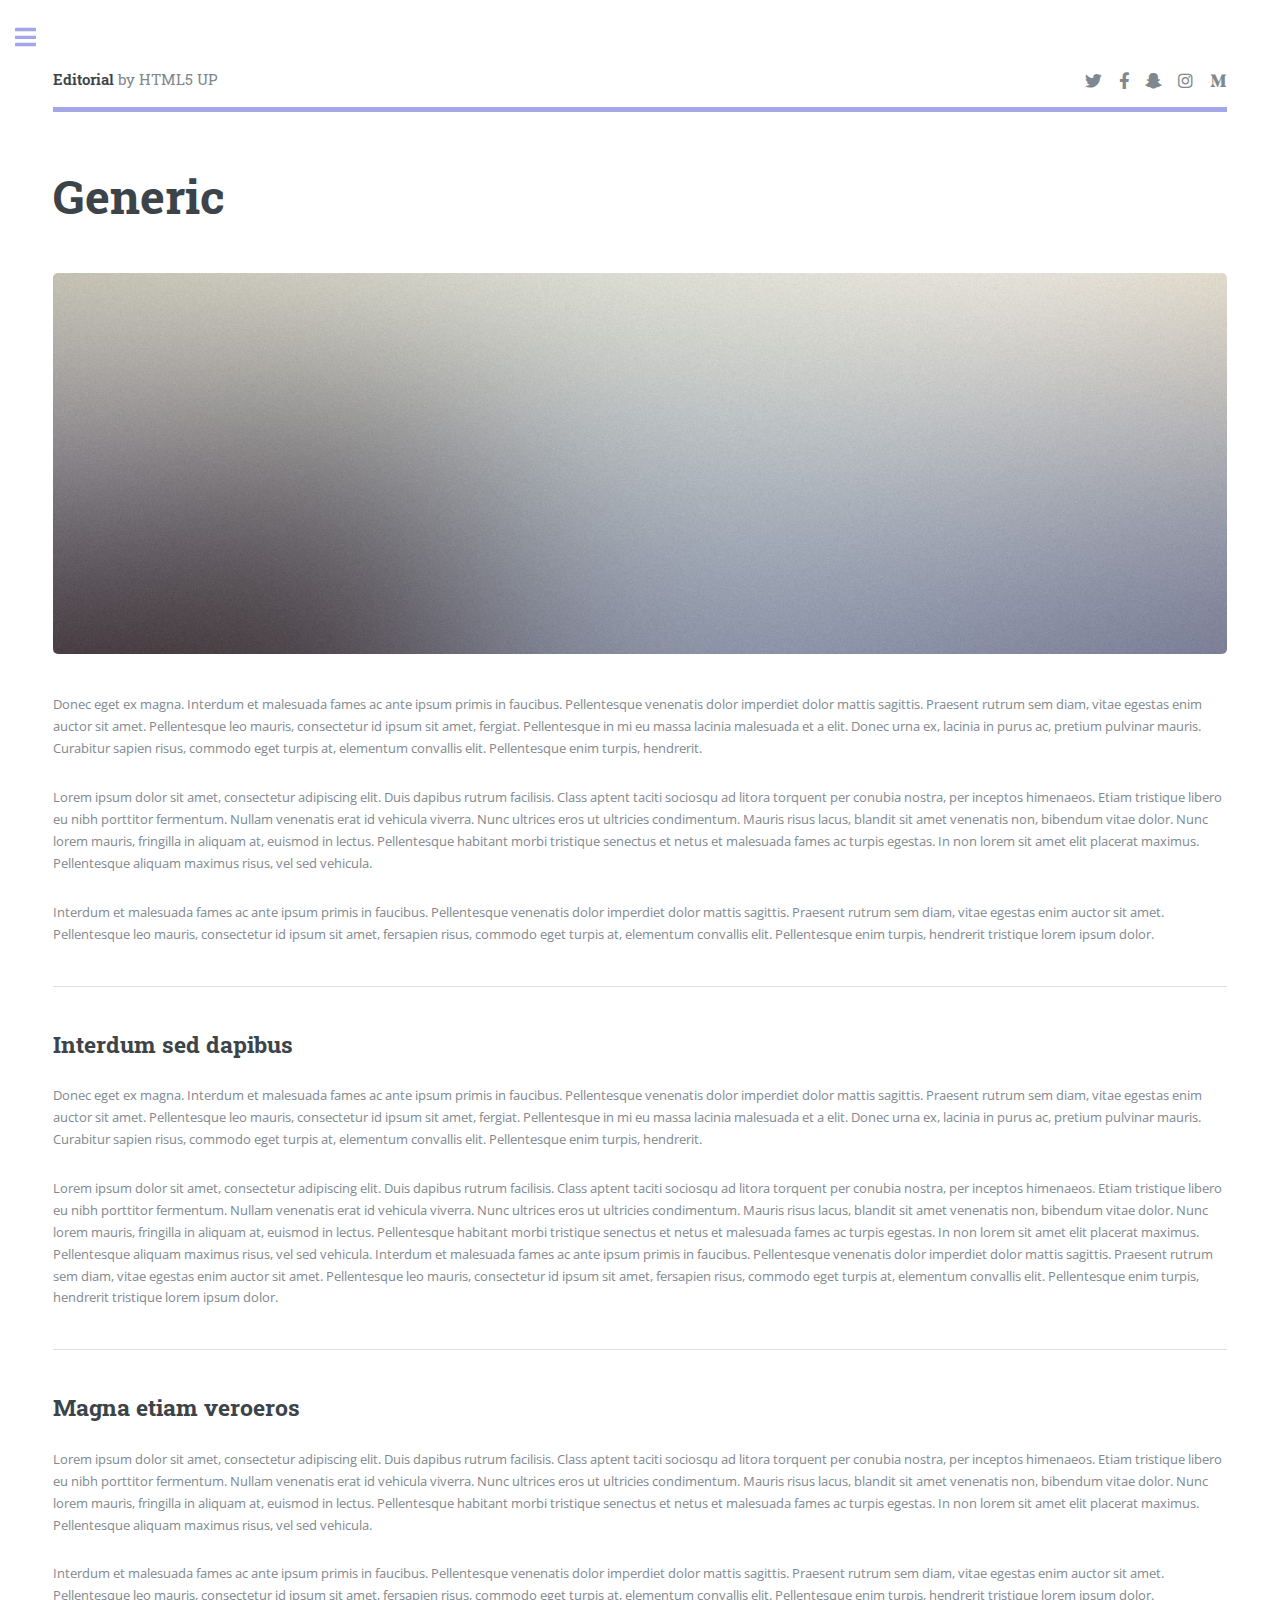
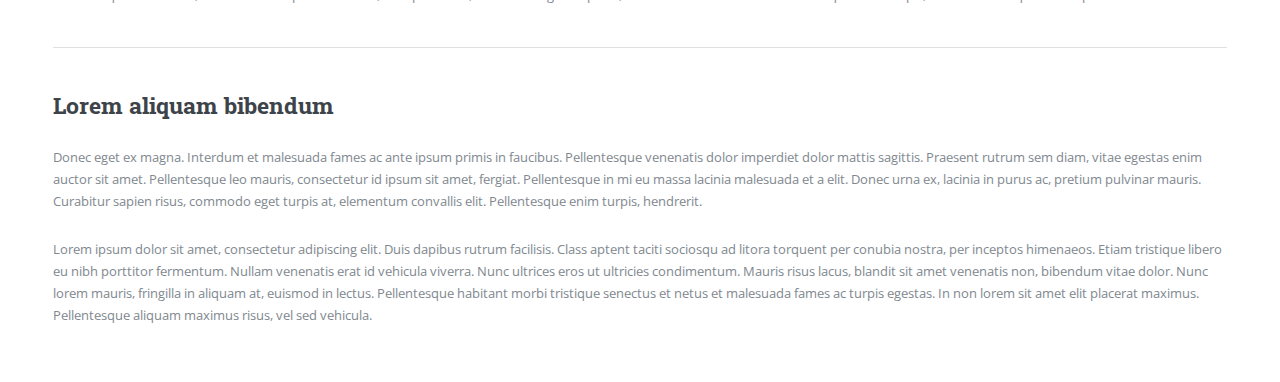
==== commit 9d4b9856: "portfolio tentative" ====
--- a/html5up-editorial/generic.html
+++ b/html5up-editorial/generic.html
@@ -84,7 +84,7 @@
 										<h2>Menu</h2>
 									</header>
 									<ul>
-										<li><a href="index.html">Homepage</a></li>
+										<li><a href="../index.html">Homepage</a></li>
 										<li><a href="generic.html">Generic</a></li>
 										<li><a href="elements.html">Elements</a></li>
 										<li>
--- a/html5up-editorial/assets/css/main.css
+++ b/html5up-editorial/assets/css/main.css
@@ -114,11 +114,11 @@
   -ms-transition: color 0.2s ease-in-out, border-bottom-color 0.2s ease-in-out;
   transition: color 0.2s ease-in-out, border-bottom-color 0.2s ease-in-out;
   border-bottom: dotted 1px;
-  color: #f56a6a;
+  color: #a3a6e8;
   text-decoration: none; }
   a:hover {
-    border-bottom-color: #f56a6a;
-    color: #f56a6a !important; }
+    border-bottom-color: #a3a6e8;
+    color: #a3a6e8 !important; }
     a:hover strong {
       color: inherit; }
 
@@ -1000,7 +1000,7 @@
   text-transform: uppercase; }
 
 header.major > :last-child {
-  border-bottom: solid 3px #f56a6a;
+  border-bottom: solid 3px #a3a6e8;
   display: inline-block;
   margin: 0 0 2em 0;
   padding: 0 0.75em 0.5em 0; }
@@ -1058,8 +1058,8 @@
   input[type="url"]:focus,
   select:focus,
   textarea:focus {
-    border-color: #f56a6a;
-    box-shadow: 0 0 0 1px #f56a6a; }
+    border-color: #a3a6e8;
+    box-shadow: 0 0 0 1px #a3a6e8; }
 
 select {
   background-image: url("data:image/svg+xml;charset=utf8,%3Csvg xmlns='http://www.w3.org/2000/svg' width='40' height='40' preserveAspectRatio='none' viewBox='0 0 40 40'%3E%3Cpath d='M9.4,12.3l10.4,10.4l10.4-10.4c0.2-0.2,0.5-0.4,0.9-0.4c0.3,0,0.6,0.1,0.9,0.4l3.3,3.3c0.2,0.2,0.4,0.5,0.4,0.9 c0,0.4-0.1,0.6-0.4,0.9L20.7,31.9c-0.2,0.2-0.5,0.4-0.9,0.4c-0.3,0-0.6-0.1-0.9-0.4L4.3,17.3c-0.2-0.2-0.4-0.5-0.4-0.9 c0-0.4,0.1-0.6,0.4-0.9l3.3-3.3c0.2-0.2,0.5-0.4,0.9-0.4S9.1,12.1,9.4,12.3z' fill='rgba(210, 215, 217, 0.75)' /%3E%3C/svg%3E");
@@ -1147,8 +1147,8 @@
     content: '\f00c'; }
   input[type="checkbox"]:focus + label:before,
   input[type="radio"]:focus + label:before {
-    border-color: #f56a6a;
-    box-shadow: 0 0 0 1px #f56a6a; }
+    border-color: #a3a6e8;
+    box-shadow: 0 0 0 1px #a3a6e8; }
 
 input[type="checkbox"] + label:before {
   border-radius: 0.375em; }
@@ -1201,16 +1201,22 @@
     text-rendering: auto;
     line-height: 1;
     text-transform: none !important;
-    font-family: 'Font Awesome 5 Free';
+    /* font-family: 'Font Awesome 5 Free'; */
     font-weight: 400; }
   .icon > .label {
-    display: none; }
+    display: none; 
+  }
   .icon:before {
-    line-height: inherit; }
+    line-height: inherit; 
+  }
   .icon.solid:before {
     font-weight: 900; }
   .icon.brands:before {
     font-family: 'Font Awesome 5 Brands'; }
+
+.download {
+  font-family: 'Font Awesome 5 Free';
+}
 
 /* Image */
 .image {
@@ -1352,7 +1358,8 @@
     ul.icons li:last-child {
       padding-right: 0; }
     ul.icons li .icon {
-      color: inherit; }
+      color: inherit; 
+    }
       ul.icons li .icon:before {
         font-size: 1.25em; }
 
@@ -1378,7 +1385,7 @@
       font-family: 'Font Awesome 5 Free';
       font-weight: 400; }
     ul.contact li:before {
-      color: #f56a6a;
+      color: #a3a6e8;
       display: inline-block;
       font-size: 1.5em;
       height: 1.125em;
@@ -1423,7 +1430,7 @@
       padding: 0 0.5em;
       text-align: center; }
       ul.pagination li > .page.active {
-        background-color: #f56a6a;
+        background-color: #a3a6e8;
         color: #ffffff !important; }
         ul.pagination li > .page.active:hover {
           background-color: #f67878; }
@@ -1497,8 +1504,8 @@
   background-color: transparent;
   border-radius: 0.375em;
   border: 0;
-  box-shadow: inset 0 0 0 2px #f56a6a;
-  color: #f56a6a !important;
+  box-shadow: inset 0 0 0 2px #a3a6e8;
+  color: #a3a6e8 !important;
   cursor: pointer;
   display: inline-block;
   font-family: "Roboto Slab", serif;
@@ -1555,7 +1562,7 @@
   input[type="button"].primary,
   button.primary,
   .button.primary {
-    background-color: #f56a6a;
+    background-color: #a3a6e8;
     box-shadow: none;
     color: #ffffff !important; }
     input[type="submit"].primary:hover,
@@ -1644,7 +1651,7 @@
       text-align: center;
       width: 10em; }
       .features article .icon:before {
-        color: #f56a6a;
+        color: #a3a6e8;
         font-size: 2.75rem;
         position: relative;
         top: 0.05em; }
@@ -2077,7 +2084,7 @@
   display: -webkit-flex;
   display: -ms-flex;
   display: flex;
-  border-bottom: solid 5px #f56a6a;
+  border-bottom: solid 5px #a3a6e8;
   padding: 6em 0 1em 0;
   position: relative; }
   #header > * {
@@ -2216,7 +2223,7 @@
     font-size: 0.9em;
     padding: 0.625em 0; }
     #menu ul a:hover, #menu ul span:hover {
-      color: #f56a6a; }
+      color: #a3a6e8; }
     #menu ul a.opener, #menu ul span.opener {
       -moz-transition: color 0.2s ease-in-out;
       -webkit-transition: color 0.2s ease-in-out;
@@ -2246,7 +2253,7 @@
         position: absolute;
         right: 0; }
       #menu ul a.opener:hover:before, #menu ul span.opener:hover:before {
-        color: #f56a6a; }
+        color: #a3a6e8; }
       #menu ul a.opener.active + ul, #menu ul span.opener.active + ul {
         display: block; }
       #menu ul a.opener.active:before, #menu ul span.opener.active:before {
@@ -2274,3 +2281,10 @@
     margin-top: 0;
     padding-top: 0; }
 
+
+.skill {
+  color: #a3a6e8;
+  /* line-height: 1; */
+  /* font-family: 'Font Awesome 5 Free'; */
+  font-weight: 400;
+}